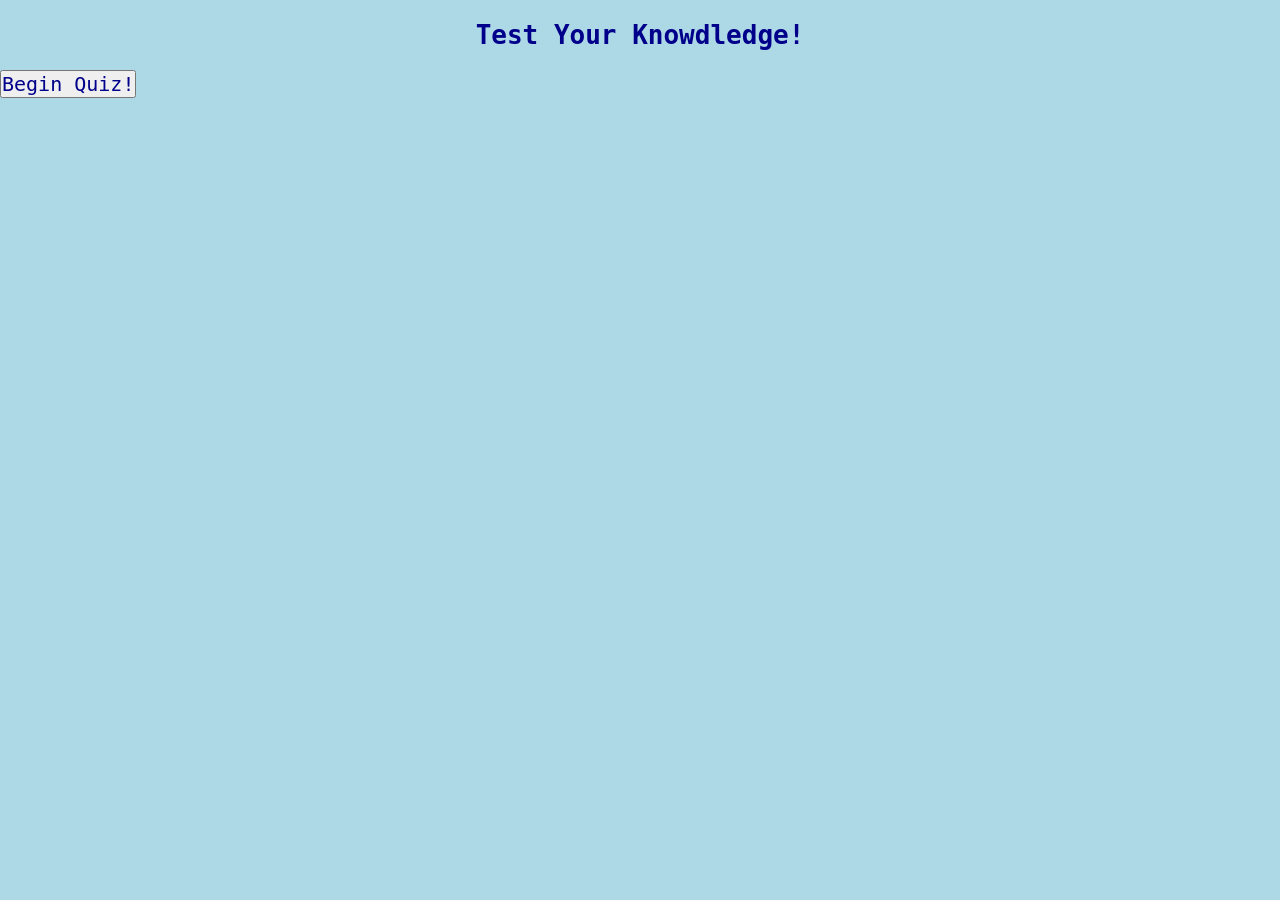
==== index.html @ 22006d89 "testing some button features" ====
<!DOCTYPE html>
<html lang="en">
  <head>
    <meta charset="UFT-8" />
    <meta name="viewport" content="width=device-width,initial-scale=1.0" />
    <title>Coding Quiz</title>
    <link rel="stylesheet" href="./assets/style.css">
  </head>

  <body>
    <header class="header">
      <h1>Test Your Knowdledge!</h1>
    </header>

<button id="begin">Begin Quiz!</button>


    <script src="./assets/script.js"></script>
  </body>
</html>
---- assets/style.css ----
* {
  /* boxing-: border-box; */
  padding: 0;
  margin: 0;
}

body {
  background-color: lightblue;
}

.header {
  padding: 20px;
  font-family: monospace;
  color: darkblue;
  text-align: center;
} 

button {
  font-family: monospace;
  color: darkblue;
  font-size: 20px;
  text-align: center;
  margin-right:auto
}
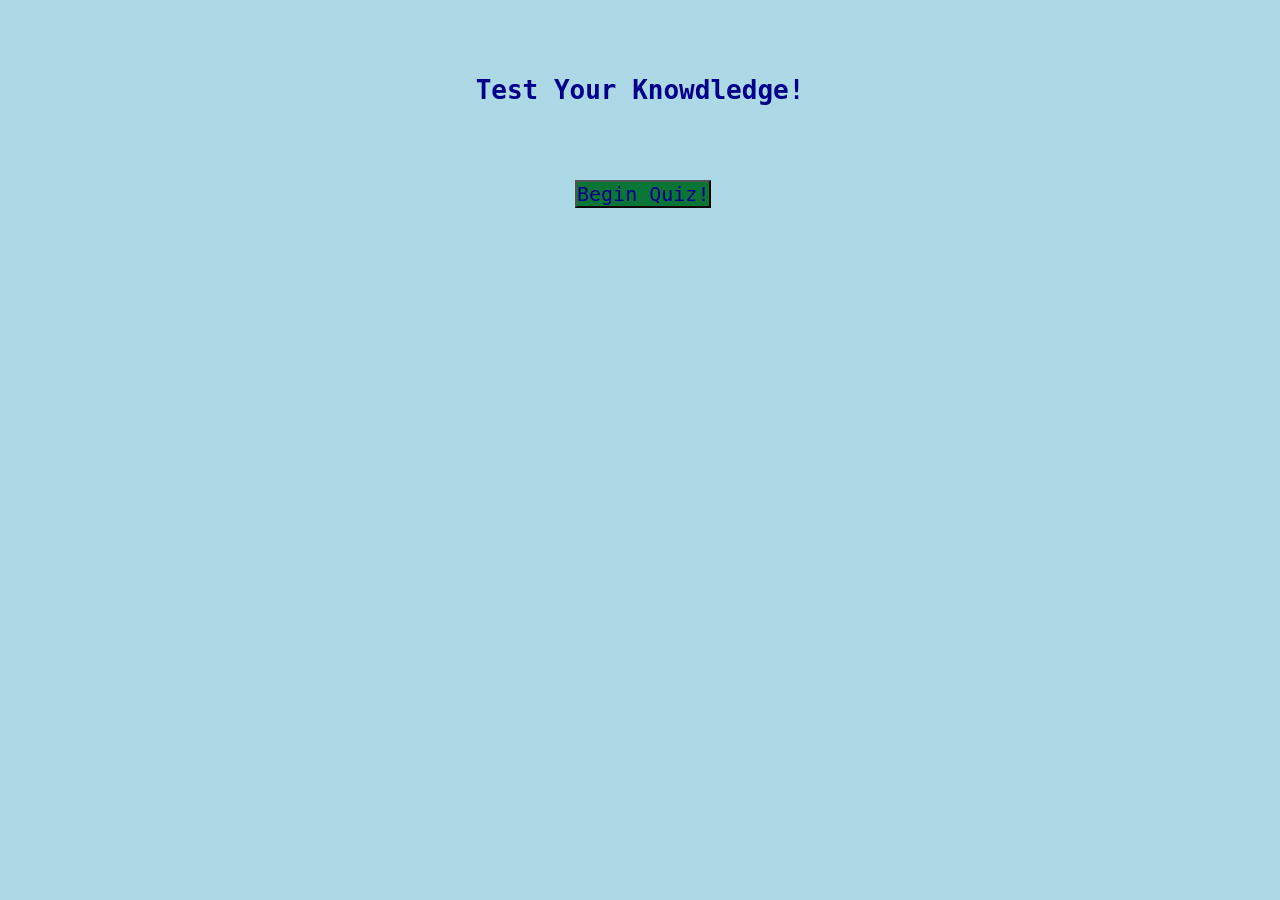
==== commit fe75a41b: "hiding practice" ====
--- a/index.html
+++ b/index.html
@@ -13,6 +13,9 @@
     </header>
 
 <button id="begin">Begin Quiz!</button>
+<div id="start" class="hidden">
+  <div class="asks">Question: </div>
+</div>
 
 
     <script src="./assets/script.js"></script>
--- a/assets/style.css
+++ b/assets/style.css
@@ -9,7 +9,7 @@
 }
 
 .header {
-  padding: 20px;
+  padding: 75px;
   font-family: monospace;
   color: darkblue;
   text-align: center;
@@ -18,7 +18,13 @@
 button {
   font-family: monospace;
   color: darkblue;
+  background-color: rgb(11, 116, 55);
   font-size: 20px;
-  text-align: center;
-  margin-right:auto
+  /* text-align: center; */
+  margin-left: 575px;
+  cursor: pointer;
+}
+
+.hidden {
+  display: none;
 }
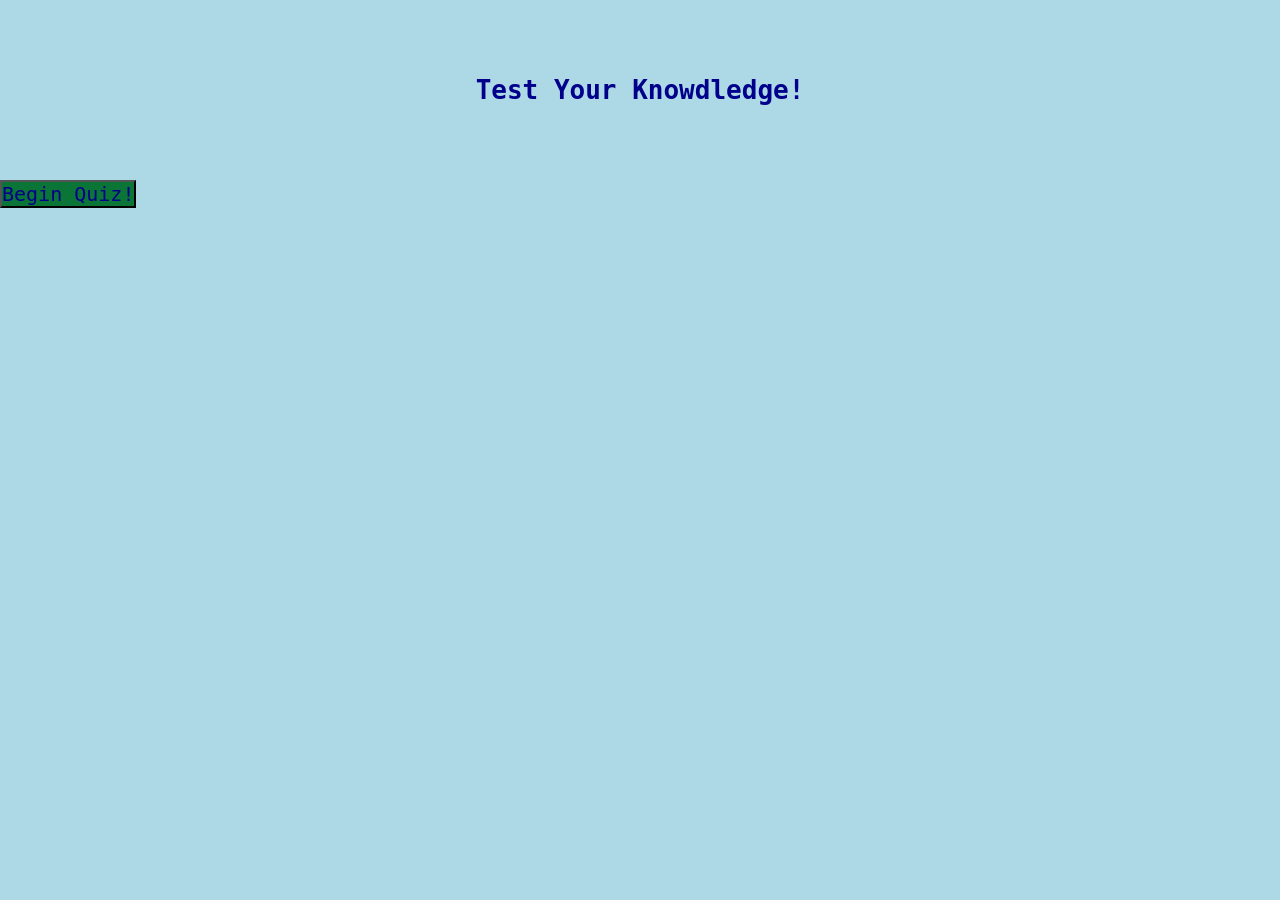
==== commit ae00a741: "adding questions and working on start button" ====
--- a/index.html
+++ b/index.html
@@ -12,10 +12,14 @@
       <h1>Test Your Knowdledge!</h1>
     </header>
 
-<button id="begin">Begin Quiz!</button>
-<div id="start" class="hidden">
-  <div class="asks">Question: </div>
+<button onclick="hideunhide()" id="begin">Begin Quiz!</button>
+<div id="questions" class="hidden">
+  <!-- <div class="float-center">Question: </div> -->
+
+<question1 id="start" class="float-center">What does HTML Stand for?</question1>
 </div>
+
+<!-- <button id="1" class="hidden">Hyper-Taunt Language Mark-Up</button> -->
 
 
     <script src="./assets/script.js"></script>
--- a/assets/style.css
+++ b/assets/style.css
@@ -20,11 +20,61 @@
   color: darkblue;
   background-color: rgb(11, 116, 55);
   font-size: 20px;
+  margin-left:auto;
+  margin-right:auto;
   /* text-align: center; */
-  margin-left: 575px;
+  /* margin-left: 575px; */
   cursor: pointer;
+  float: center;
+  text-align: center;
+}
+
+button1 {
+  font-family: monospace;
+  color: darkblue;
+  background-color: rgb(11, 116, 55);
+  font-size: 20px;
+  margin-left:auto;
+  margin-right:auto;
+  /* text-align: center; */
+  /* margin-left: 575px; */
+  cursor: pointer;
+  float: center;
+  text-align: center;
+}
+
+question1 {
+  font-family: monospace;
+  color: darkblue;
+  background-color: rgb(187, 234, 93);
+  font-size: 30px;
+  text-align: center;
+  /* margin-left: 575px; */
+  flex: inline;
 }
 
 .hidden {
   display: none;
-}+}
+
+.float-center {
+  /* float: center;
+  flex: inline; */
+  /* flex-direction: row; */
+  margin-left: 300px;
+  margin-right: 300px;
+  height: 20px;
+  padding: 20px;
+  text-align: center;
+}
+
+/* .float-left {
+  float: center;
+  flex: inline;
+  flex-direction: row;
+  margin-left: 300px;
+  margin-right: 300px;
+  height: 20px;
+  padding: 20px;
+  text-align: center;
+} */
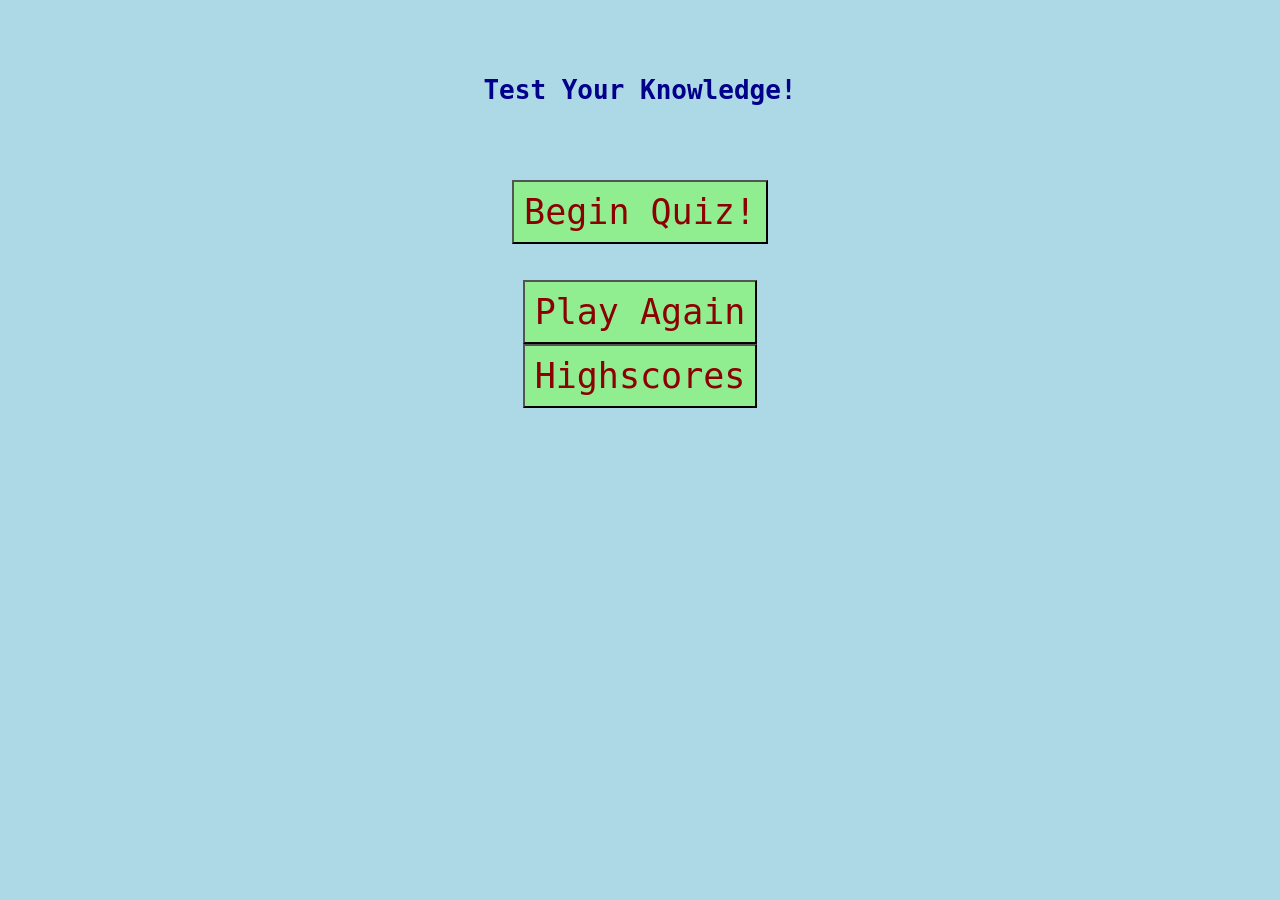
==== commit 1276342e: "tried new code, fixed timer a bit" ====
--- a/index.html
+++ b/index.html
@@ -1,27 +1,41 @@
 <!DOCTYPE html>
 <html lang="en">
-  <head>
-    <meta charset="UFT-8" />
-    <meta name="viewport" content="width=device-width,initial-scale=1.0" />
-    <title>Coding Quiz</title>
-    <link rel="stylesheet" href="./assets/style.css">
-  </head>
 
-  <body>
-    <header class="header">
-      <h1>Test Your Knowdledge!</h1>
-    </header>
+<head>
+  <meta charset="UFT-8" />
+  <meta name="viewport" content="width=device-width,initial-scale=1.0" />
+  <title>Coding Quiz</title>
+  <link rel="stylesheet" href="./assets/style.css">
+</head>
 
-<button onclick="hideunhide()" id="begin">Begin Quiz!</button>
-<div id="questions" class="hidden">
-  <!-- <div class="float-center">Question: </div> -->
+<body>
 
-<question1 id="start" class="float-center">What does HTML Stand for?</question1>
-</div>
+  <header class="header">
+    <h1>Test Your Knowledge!</h1>
+  </header>
 
-<!-- <button id="1" class="hidden">Hyper-Taunt Language Mark-Up</button> -->
+  <button id="begin">Begin Quiz!</button>
+  <div id="timer" class="timer"> </div>
+  <div id="questions">
+    <!-- <div id="score1"></div> -->
+  </div>
+  <br>
+  <br>
+
+  <div id="endGame">
+    <button id="playAgain" onclick="begin()">Play Again</button>
+    <br>
+    <button id="Highscore" onclick="showScore()"> Highscores</button>
+  </div>
 
 
-    <script src="./assets/script.js"></script>
-  </body>
+  <!-- <question1 id="start" class="float-center">What does HTML Stand for?</question1>
+</div> -->
+
+  <!-- <button id="1" class="hidden">Hyper-Taunt Language Mark-Up</button> -->
+
+
+  <script src="./assets/script.js"></script>
+</body>
+
 </html>
--- a/assets/style.css
+++ b/assets/style.css
@@ -6,6 +6,7 @@
 
 body {
   background-color: lightblue;
+  text-align: center;
 }
 
 .header {
@@ -15,18 +16,21 @@
   text-align: center;
 } 
 
+.timer {
+  font-family: monospace;
+  text-align: center;
+  font-size: 60px;
+}
+
 button {
   font-family: monospace;
-  color: darkblue;
-  background-color: rgb(11, 116, 55);
-  font-size: 20px;
-  margin-left:auto;
-  margin-right:auto;
-  /* text-align: center; */
-  /* margin-left: 575px; */
+  color: darkred;
+  background-color: lightgreen;
+  font-size: 35px;
   cursor: pointer;
   float: center;
   text-align: center;
+  padding: 10px;
 }
 
 button1 {
